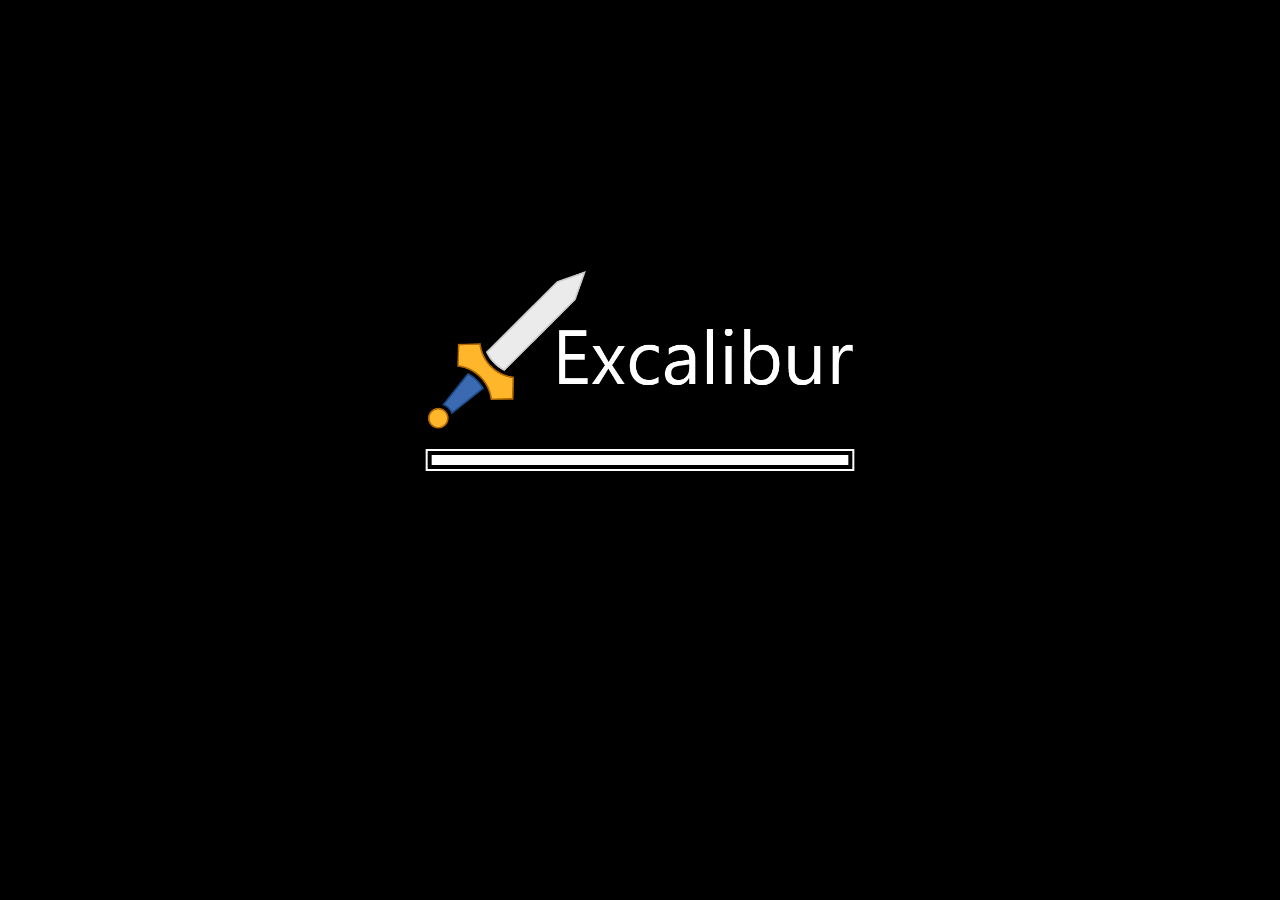
==== Game/index.html @ 9e4802ce "Trying to get new display mode working (disabled for now)" ====
﻿<!DOCTYPE html>

<html lang="en">
<head>
    <meta charset="utf-8" />
    <title>TypeScript HTML App</title>
    <link rel="stylesheet" href="css/app.css" type="text/css" />
    
</head>
<body>    
    <div id="game-wrapper">
        <canvas id="game"></canvas>        
    </div>
    <p>Made with all the &hearts; in the world by <a href="http://erikonarheim.com">Erik Onarheim</a>, <a href="http://twitter.com/joshedeen">Josh Edeen</a>, and <a href="http://kamranicus.com">Kamran Ayub</a> for LD#29. No ocean wildlife was harmed in the making of this game.</p>
    <script src="scripts/Excalibur.js"></script>
    <script src="app.js"></script>
</body>
</html>
---- Game/css/app.css ----
﻿body {
    font-family: 'Segoe UI', sans-serif;
    text-align: center;
    background: #030d18;
    color: #2b3f56;
}

a {
    color: #2b3f56;
}

#game-wrapper {
    width: 100%;
    padding-top: 63.043478260869565217391304347826%;
    position: relative;
}

canvas {    
    position: absolute;
    top: 0;
    left: 0;
    right: 0;
    bottom: 0;
}
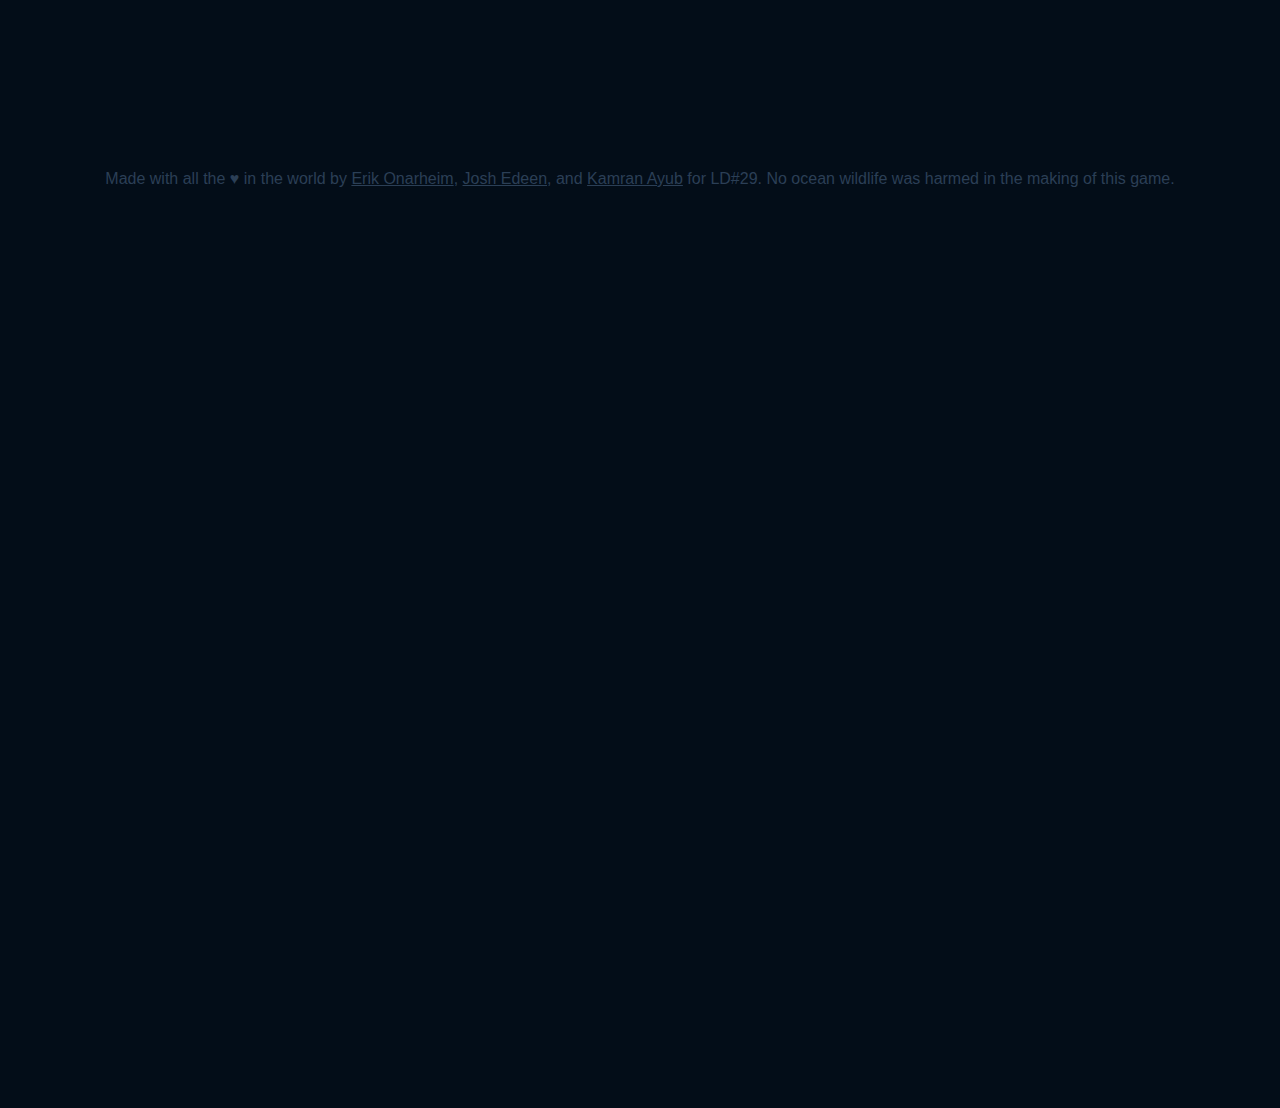
==== commit 25064e4c: "Use new DisplayMode.Fill (doesn't work on small screens)" ====
--- a/Game/index.html
+++ b/Game/index.html
@@ -8,9 +8,8 @@
     
 </head>
 <body>    
-    <div id="game-wrapper">
-        <canvas id="game"></canvas>        
-    </div>
+    <canvas id="game"></canvas>        
+
     <p>Made with all the &hearts; in the world by <a href="http://erikonarheim.com">Erik Onarheim</a>, <a href="http://twitter.com/joshedeen">Josh Edeen</a>, and <a href="http://kamranicus.com">Kamran Ayub</a> for LD#29. No ocean wildlife was harmed in the making of this game.</p>
     <script src="scripts/Excalibur.js"></script>
     <script src="app.js"></script>
--- a/Game/css/app.css
+++ b/Game/css/app.css
@@ -7,18 +7,4 @@
 
 a {
     color: #2b3f56;
-}
-
-#game-wrapper {
-    width: 100%;
-    padding-top: 63.043478260869565217391304347826%;
-    position: relative;
-}
-
-canvas {    
-    position: absolute;
-    top: 0;
-    left: 0;
-    right: 0;
-    bottom: 0;
 }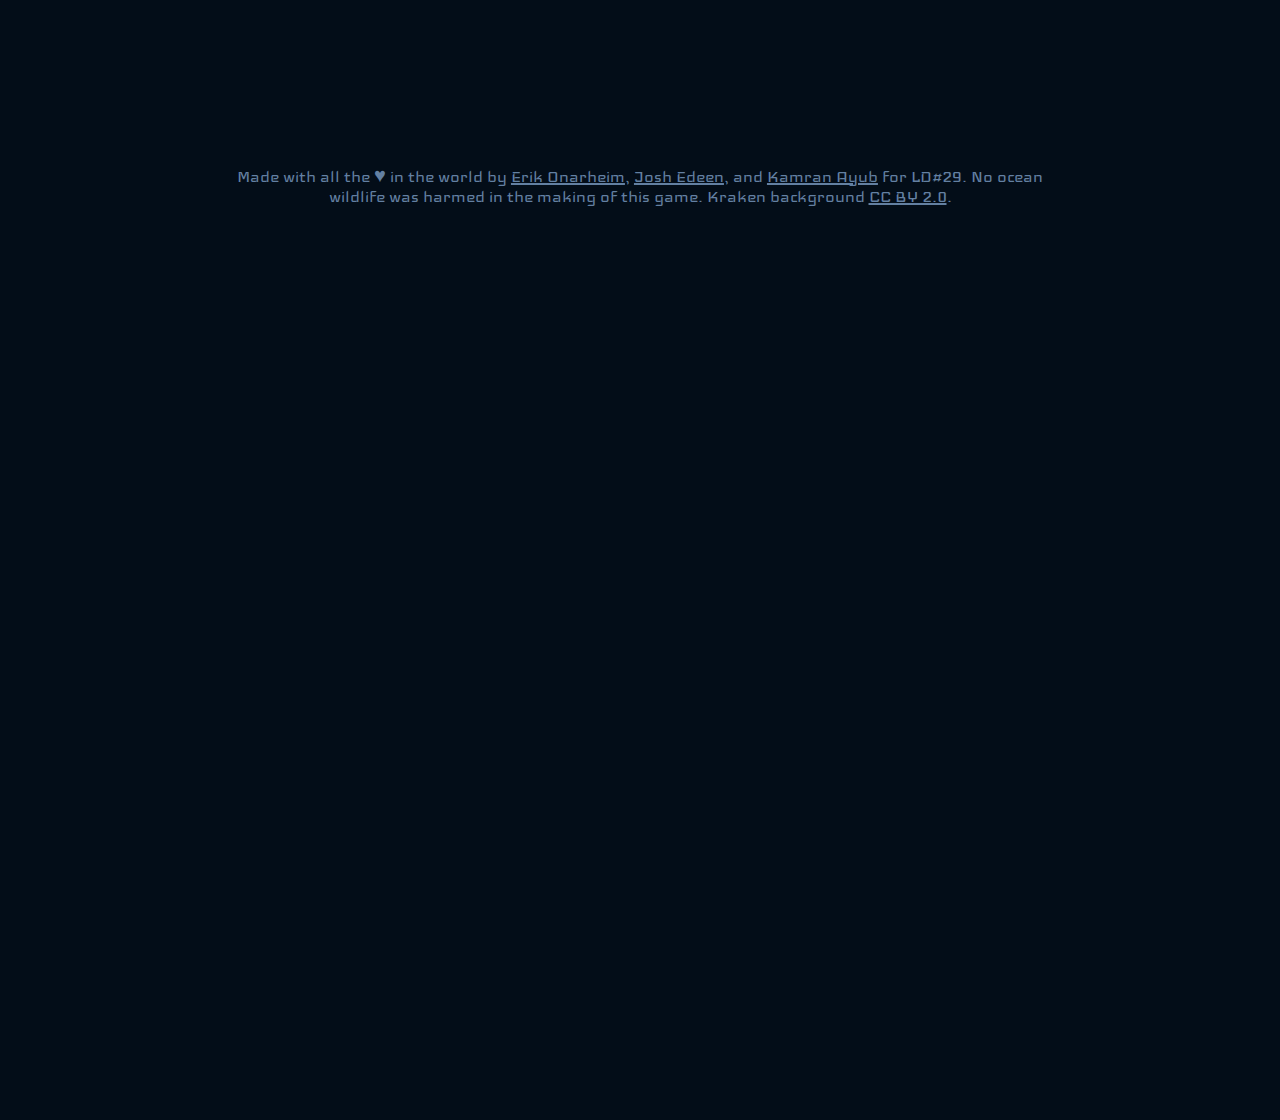
==== commit 4cbc16fd: "Merge branch 'master' of github.com:excaliburjs/Ludum-29" ====
--- a/Game/index.html
+++ b/Game/index.html
@@ -4,13 +4,14 @@
 <head>
     <meta charset="utf-8" />
     <title>TypeScript HTML App</title>
+    <link href='http://fonts.googleapis.com/css?family=Iceland' rel='stylesheet' type='text/css'>
     <link rel="stylesheet" href="css/app.css" type="text/css" />
     
 </head>
 <body>    
     <canvas id="game"></canvas>        
 
-    <p>Made with all the &hearts; in the world by <a href="http://erikonarheim.com">Erik Onarheim</a>, <a href="http://twitter.com/joshedeen">Josh Edeen</a>, and <a href="http://kamranicus.com">Kamran Ayub</a> for LD#29. No ocean wildlife was harmed in the making of this game.</p>
+    <p>Made with all the &hearts; in the world by <a href="http://erikonarheim.com">Erik Onarheim</a>, <a href="http://twitter.com/joshedeen">Josh Edeen</a>, and <a href="http://kamranicus.com">Kamran Ayub</a> for LD#29. No ocean wildlife was harmed in the making of this game. Kraken background <a href="https://flic.kr/p/kfhXrX">CC BY 2.0</a>.</p>
     <script src="scripts/Excalibur.js"></script>
     <script src="app.js"></script>
 </body>
--- a/Game/css/app.css
+++ b/Game/css/app.css
@@ -1,10 +1,22 @@
 ﻿body {
-    font-family: 'Segoe UI', sans-serif;
+    font-family: Iceland, 'Segoe UI', sans-serif;
     text-align: center;
     background: #030d18;
-    color: #2b3f56;
+    color: #6380a2;
+    font-size: 20px;
 }
 
+
 a {
-    color: #2b3f56;
+    color: #6380a2;
+}
+
+p {
+    -webkit-box-sizing: border-box;
+    -moz-box-sizing: border-box;
+    box-sizing: border-box;
+    display: block;
+    max-width: 920px;
+    margin: 0 auto;
+    padding: 10px 50px;
 }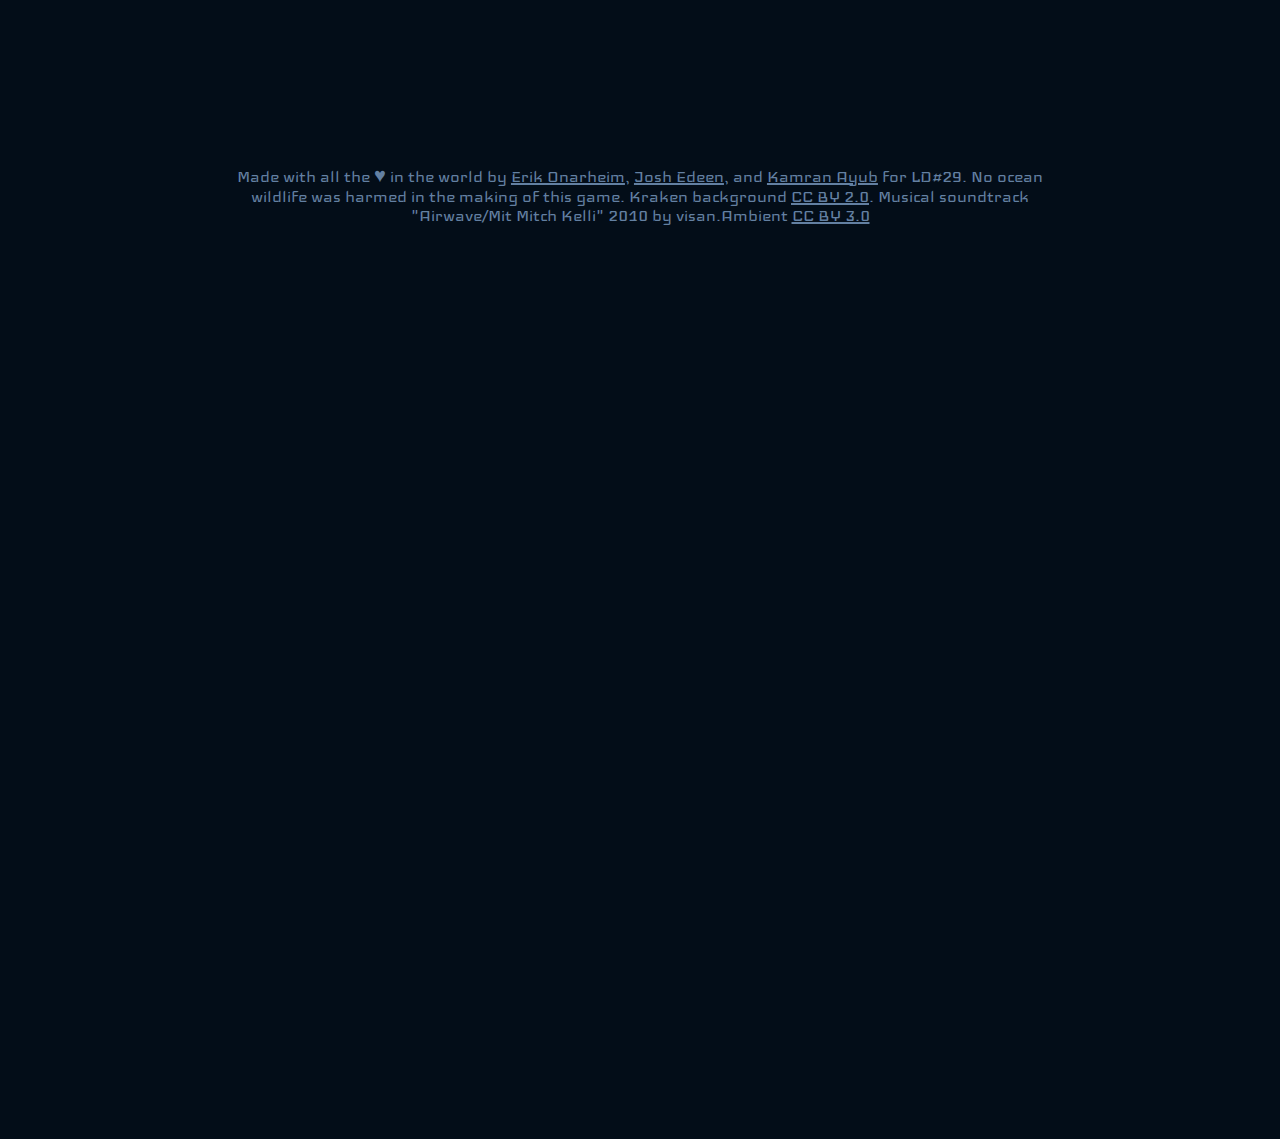
==== commit 2d4696e0: "Add CC by 3 for audio track" ====
--- a/Game/index.html
+++ b/Game/index.html
@@ -11,7 +11,7 @@
 <body>    
     <canvas id="game"></canvas>        
 
-    <p>Made with all the &hearts; in the world by <a href="http://erikonarheim.com">Erik Onarheim</a>, <a href="http://twitter.com/joshedeen">Josh Edeen</a>, and <a href="http://kamranicus.com">Kamran Ayub</a> for LD#29. No ocean wildlife was harmed in the making of this game. Kraken background <a href="https://flic.kr/p/kfhXrX">CC BY 2.0</a>.</p>
+    <p>Made with all the &hearts; in the world by <a href="http://erikonarheim.com">Erik Onarheim</a>, <a href="http://twitter.com/joshedeen">Josh Edeen</a>, and <a href="http://kamranicus.com">Kamran Ayub</a> for LD#29. No ocean wildlife was harmed in the making of this game. Kraken background <a href="https://flic.kr/p/kfhXrX">CC BY 2.0</a>. Musical soundtrack "Airwave/Mit Mitch Kelli" 2010 by visan.Ambient <a href="https://soundcloud.com/visan-ambient/airwave-mit-mitch-kelli">CC BY 3.0</a></p>
     <script src="scripts/Excalibur.js"></script>
     <script src="app.js"></script>
 </body>
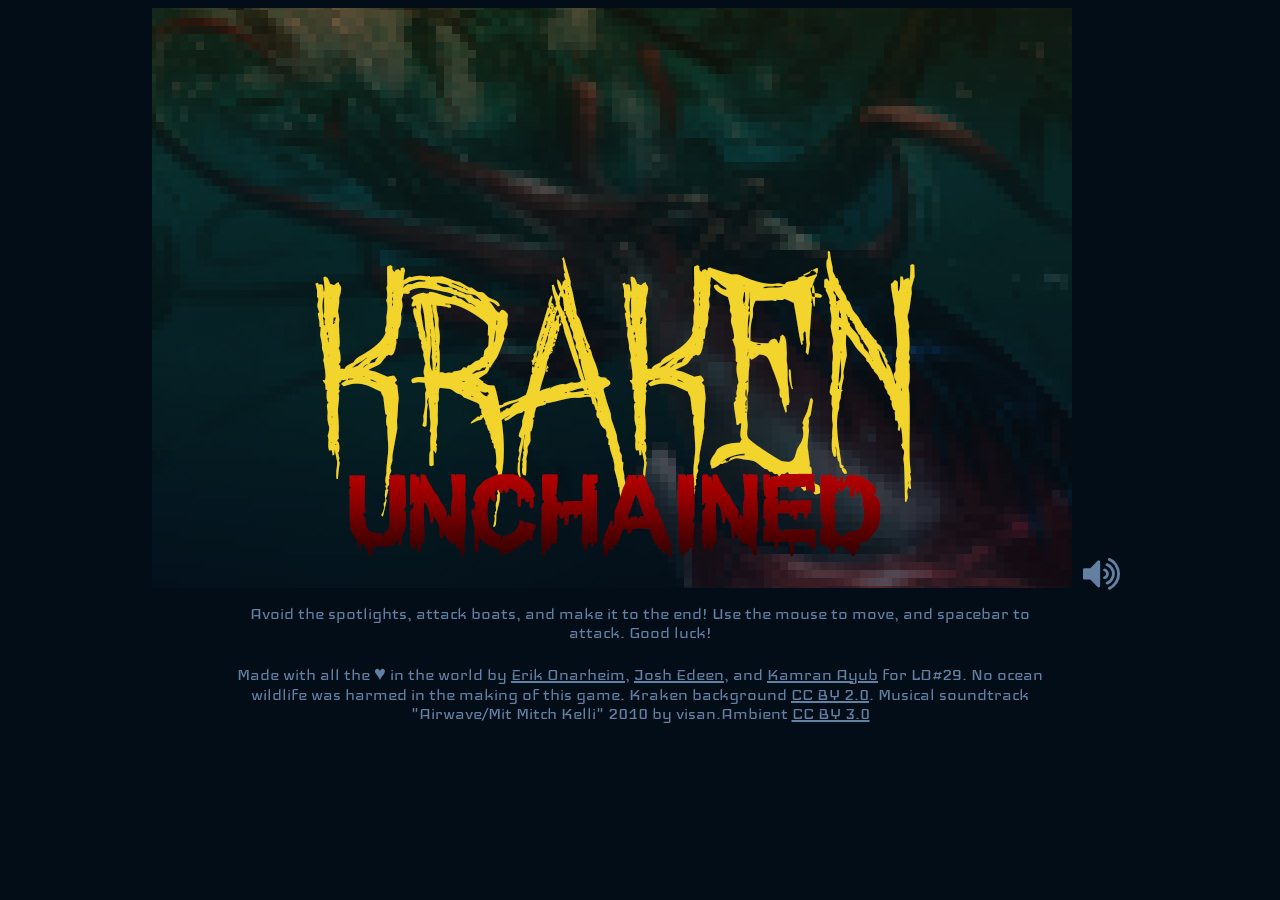
==== commit 64f35aaa: "Merge branch 'master' of https://github.com/excaliburjs/Ludum-29.git" ====
--- a/Game/index.html
+++ b/Game/index.html
@@ -6,11 +6,12 @@
     <title>TypeScript HTML App</title>
     <link href='http://fonts.googleapis.com/css?family=Iceland' rel='stylesheet' type='text/css'>
     <link rel="stylesheet" href="css/app.css" type="text/css" />
-    
+    <link href="css/font-awesome.min.css" rel="stylesheet" />
 </head>
 <body>    
     <canvas id="game"></canvas>        
-
+    <i id="sound" class="fa fa-fw fa-2x fa-volume-up"></i>
+    <p>Avoid the spotlights, attack boats, and make it to the end! Use the mouse to move, and spacebar to attack. Good luck!</p>
     <p>Made with all the &hearts; in the world by <a href="http://erikonarheim.com">Erik Onarheim</a>, <a href="http://twitter.com/joshedeen">Josh Edeen</a>, and <a href="http://kamranicus.com">Kamran Ayub</a> for LD#29. No ocean wildlife was harmed in the making of this game. Kraken background <a href="https://flic.kr/p/kfhXrX">CC BY 2.0</a>. Musical soundtrack "Airwave/Mit Mitch Kelli" 2010 by visan.Ambient <a href="https://soundcloud.com/visan-ambient/airwave-mit-mitch-kelli">CC BY 3.0</a></p>
     <script src="scripts/Excalibur.js"></script>
     <script src="app.js"></script>
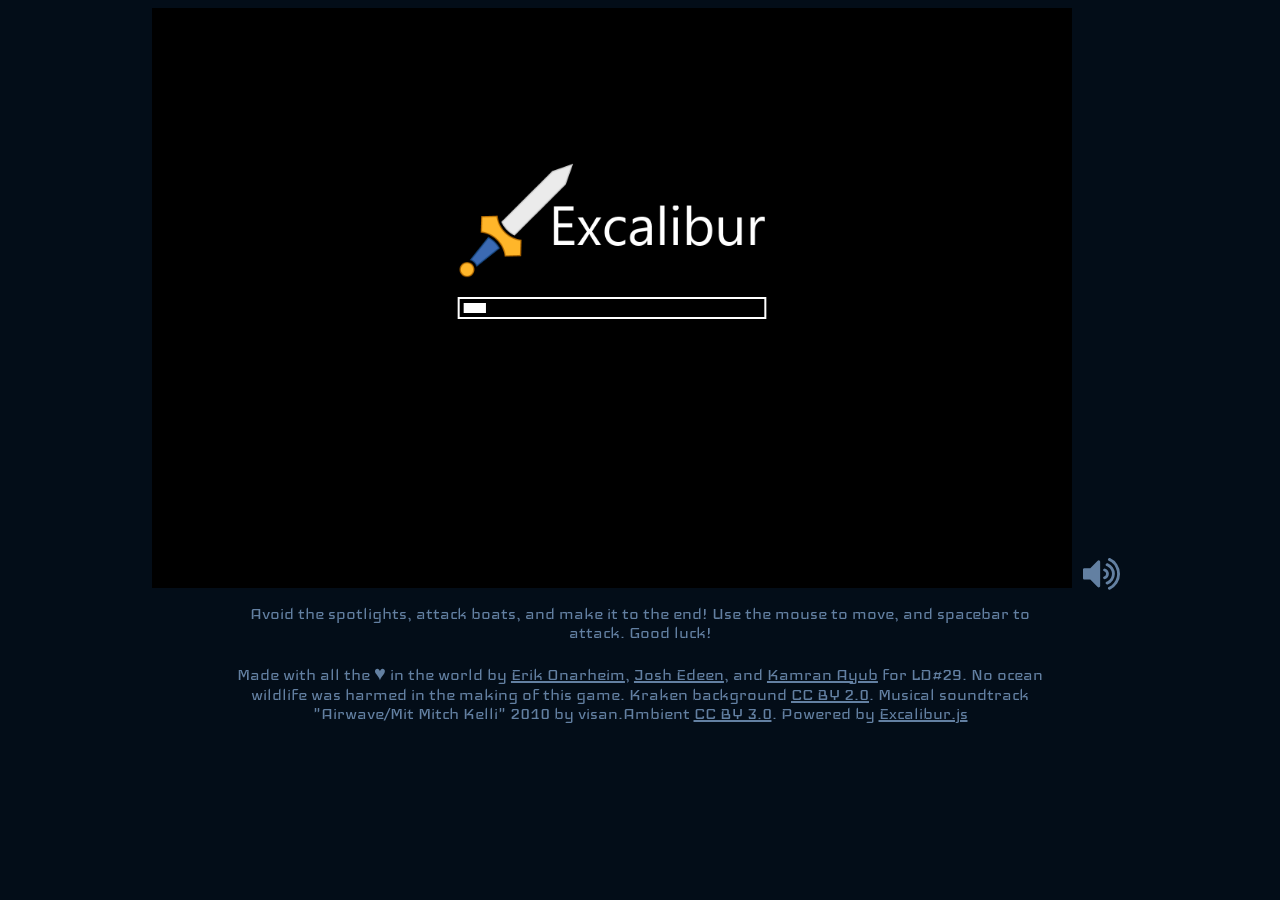
==== commit f7ccf8f2: "Fix title" ====
--- a/Game/index.html
+++ b/Game/index.html
@@ -3,7 +3,7 @@
 <html lang="en">
 <head>
     <meta charset="utf-8" />
-    <title>TypeScript HTML App</title>
+    <title>Kraken Unchained</title>
     <link href='http://fonts.googleapis.com/css?family=Iceland' rel='stylesheet' type='text/css'>
     <link rel="stylesheet" href="css/app.css" type="text/css" />
     <link href="css/font-awesome.min.css" rel="stylesheet" />
@@ -12,8 +12,20 @@
     <canvas id="game"></canvas>        
     <i id="sound" class="fa fa-fw fa-2x fa-volume-up"></i>
     <p>Avoid the spotlights, attack boats, and make it to the end! Use the mouse to move, and spacebar to attack. Good luck!</p>
-    <p>Made with all the &hearts; in the world by <a href="http://erikonarheim.com">Erik Onarheim</a>, <a href="http://twitter.com/joshedeen">Josh Edeen</a>, and <a href="http://kamranicus.com">Kamran Ayub</a> for LD#29. No ocean wildlife was harmed in the making of this game. Kraken background <a href="https://flic.kr/p/kfhXrX">CC BY 2.0</a>. Musical soundtrack "Airwave/Mit Mitch Kelli" 2010 by visan.Ambient <a href="https://soundcloud.com/visan-ambient/airwave-mit-mitch-kelli">CC BY 3.0</a></p>
+    <p>Made with all the &hearts; in the world by <a href="http://erikonarheim.com">Erik Onarheim</a>, <a href="http://twitter.com/joshedeen">Josh Edeen</a>, and <a href="http://kamranicus.com">Kamran Ayub</a> for LD#29. No ocean wildlife was harmed in the making of this game. Kraken background <a href="https://flic.kr/p/kfhXrX">CC BY 2.0</a>. Musical soundtrack "Airwave/Mit Mitch Kelli" 2010 by visan.Ambient <a href="https://soundcloud.com/visan-ambient/airwave-mit-mitch-kelli">CC BY 3.0</a>. Powered by <a href="http://excaliburjs.com">Excalibur.js</a></p>
     <script src="scripts/Excalibur.js"></script>
     <script src="app.js"></script>
+    <script>
+    (function (i, s, o, g, r, a, m) {
+        i['GoogleAnalyticsObject'] = r; i[r] = i[r] || function () {
+            (i[r].q = i[r].q || []).push(arguments)
+        }, i[r].l = 1 * new Date(); a = s.createElement(o),
+        m = s.getElementsByTagName(o)[0]; a.async = 1; a.src = g; m.parentNode.insertBefore(a, m)
+    })(window, document, 'script', '//www.google-analytics.com/analytics.js', 'ga');
+
+    ga('create', 'UA-46390208-2', 'krakenunchained.azurewebsites.net');
+    ga('send', 'pageview');
+
+    </script>
 </body>
 </html>
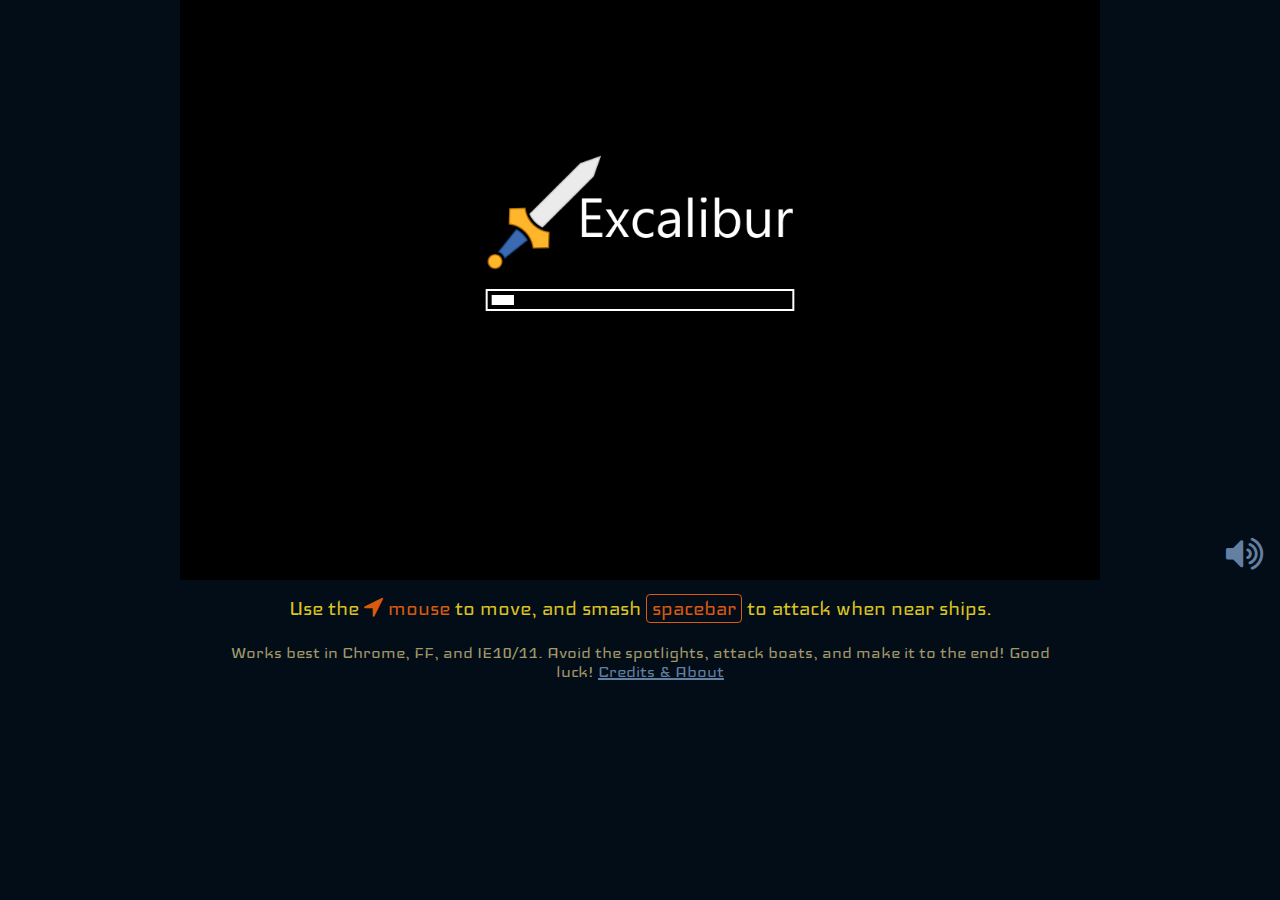
==== commit 6c4b9c01: "Minify assets to save on bandwidth" ====
--- a/Game/index.html
+++ b/Game/index.html
@@ -5,27 +5,30 @@
     <meta charset="utf-8" />
     <title>Kraken Unchained</title>
     <link href='http://fonts.googleapis.com/css?family=Iceland' rel='stylesheet' type='text/css'>
-    <link rel="stylesheet" href="css/app.css" type="text/css" />
+    <link rel="stylesheet" href="css/app.min.css?v=2" type="text/css" />
     <link href="css/font-awesome.min.css" rel="stylesheet" />
 </head>
-<body>    
-    <canvas id="game"></canvas>        
-    <i id="sound" class="fa fa-fw fa-2x fa-volume-up"></i>
-    <p>Avoid the spotlights, attack boats, and make it to the end! Use the mouse to move, and spacebar to attack. Good luck!</p>
-    <p>Made with all the &hearts; in the world by <a href="http://erikonarheim.com">Erik Onarheim</a>, <a href="http://twitter.com/joshedeen">Josh Edeen</a>, and <a href="http://kamranicus.com">Kamran Ayub</a> for LD#29. No ocean wildlife was harmed in the making of this game. Kraken background <a href="https://flic.kr/p/kfhXrX">CC BY 2.0</a>. Musical soundtrack "Airwave/Mit Mitch Kelli" 2010 by visan.Ambient <a href="https://soundcloud.com/visan-ambient/airwave-mit-mitch-kelli">CC BY 3.0</a>. Powered by <a href="http://excaliburjs.com">Excalibur.js</a></p>
-    <script src="scripts/Excalibur.js"></script>
-    <script src="app.js"></script>
-    <script>
-    (function (i, s, o, g, r, a, m) {
-        i['GoogleAnalyticsObject'] = r; i[r] = i[r] || function () {
-            (i[r].q = i[r].q || []).push(arguments)
-        }, i[r].l = 1 * new Date(); a = s.createElement(o),
-        m = s.getElementsByTagName(o)[0]; a.async = 1; a.src = g; m.parentNode.insertBefore(a, m)
-    })(window, document, 'script', '//www.google-analytics.com/analytics.js', 'ga');
+    <body>
+        <div id="wrapper">
+            <canvas id="game"></canvas>
+            <i id="sound" class="fa fa-fw fa-2x fa-volume-up"></i>
+        </div>
+        <p class="instruct">Use the <span class="mouse"><i class="fa fa-location-arrow"></i> mouse</span> to move, and smash <span class="space">spacebar</span> to attack when near ships.</p>
+        <p class="instruct-2">Works best in Chrome, FF, and IE10/11. Avoid the spotlights, attack boats, and make it to the end! Good luck! <a href="credits.html">Credits &amp; About</a></p>
+    
+        <script src="scripts/Excalibur.min.js"></script>
+        <script src="app.min.js"></script>
+        <script>
+           (function (i, s, o, g, r, a, m) {
+              i['GoogleAnalyticsObject'] = r; i[r] = i[r] || function () {
+                 (i[r].q = i[r].q || []).push(arguments)
+              }, i[r].l = 1 * new Date(); a = s.createElement(o),
+                 m = s.getElementsByTagName(o)[0]; a.async = 1; a.src = g; m.parentNode.insertBefore(a, m)
+           })(window, document, 'script', '//www.google-analytics.com/analytics.js', 'ga');
 
-    ga('create', 'UA-46390208-2', 'krakenunchained.azurewebsites.net');
-    ga('send', 'pageview');
+           ga('create', 'UA-46390208-2', 'krakenunchained.azurewebsites.net');
+           ga('send', 'pageview');
 
-    </script>
-</body>
+        </script>
+    </body>
 </html>
--- a/Game/css/app.min.css
+++ b/Game/css/app.min.css
@@ -0,0 +1 @@
+﻿body{font-family:Iceland,'Segoe UI',sans-serif;text-align:center;background:#030d18;color:#6380a2;font-size:20px;margin:0;padding:0}canvas{-ms-touch-action:none;touch-action:none}a{color:#6380a2}p{-webkit-box-sizing:border-box;-moz-box-sizing:border-box;box-sizing:border-box;display:block;max-width:920px;margin:0 auto;padding:10px 50px}p.instruct{color:#dcc421;font-size:1.2em}p.instruct-2{color:#a09969;font-size:1em}span.space{display:inline-block;-ms-border-radius:4px;border-radius:4px;border:1px solid #da5b0e;padding:2px 5px}.space,.mouse{color:#da5b0e}#wrapper{position:relative}#sound{right:10px;bottom:10px;position:absolute}